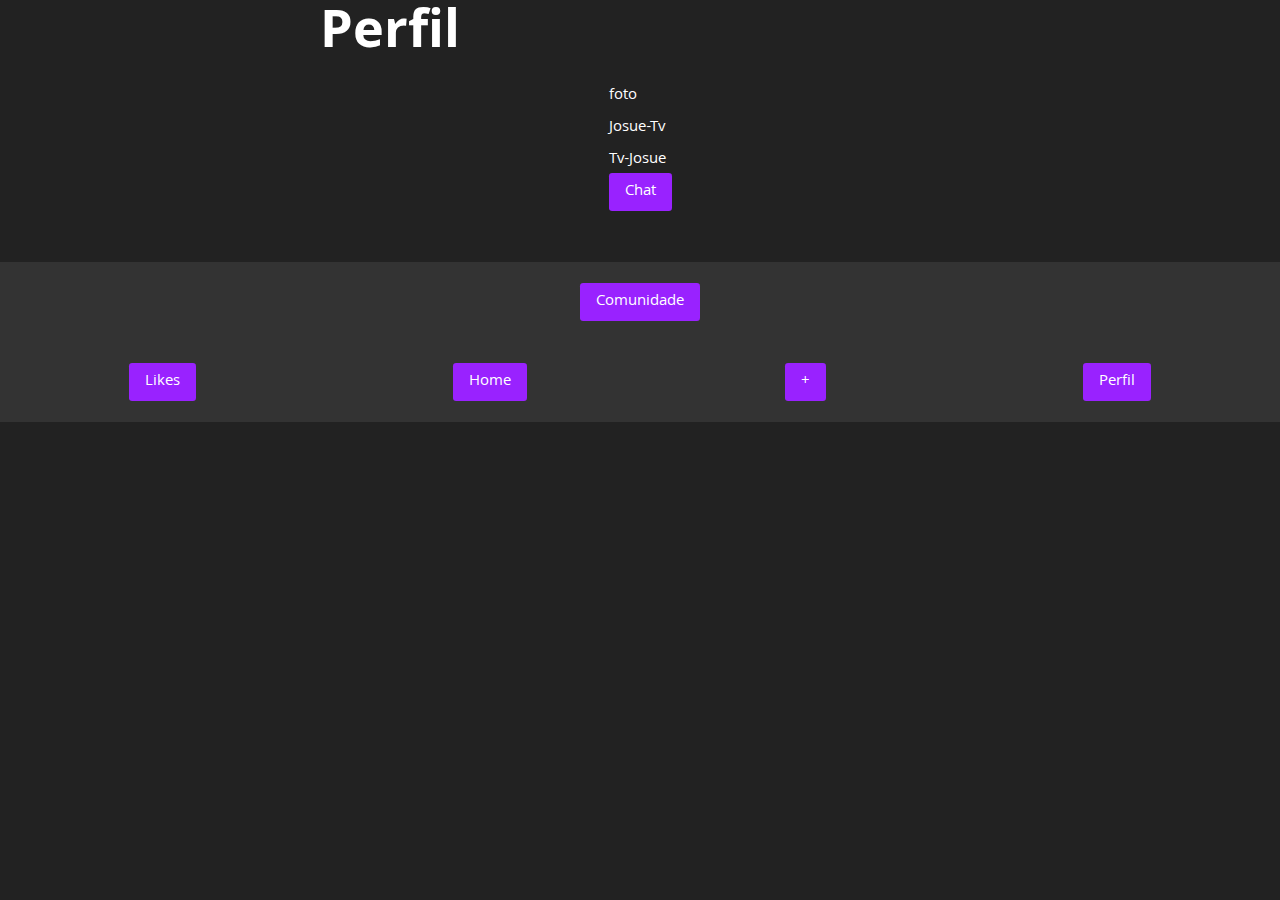
==== index.html @ 425ce1e4 "Abrindo repositório" ====
<!DOCTYPE html>
<html lang="pt-BR">
    <head>
        <meta charset="UTF-8">
        <title>Twitch toker</title>
        <meta name="viewport" content="width=device-width, initial-scale=1.0">
        <link type="text/css" rel="stylesheet" href="reset.css">
        <link type="text/css" rel="stylesheet" href="style.css">
    </head>
    <body>
        <header>
            <h2>Perfil</h2>
            <ul>
                <li>foto</li>
                <li>Josue-Tv</li>
                <li>Tv-Josue</li>
                <li>
                    <a href='./chat.html'>Chat</a>
                </li>
            </ul>
        </header>

        <main>
            <video src="videos/yonezada.mp4"></video>
            <video src="videos/rengar_01.webm"></video>
            <video src="videos/rengar_02.webm"></video>
            <video src="videos/rengar_03.webm"></video>
            <video src="videos/yasuo_01.webm"></video>
            <video src="videos/viego.webm"></video>
        </main>

        <footer>
            <ul>
                <li>
                    <a href="./comunidades.html">Comunidade</a>
                </li>
            </ul>
            <ul>
                <li>
                    <a href="./explicação.html">Likes</a>
                </li>
                <li>
                    <a href="./index.html"> Home</a>
                </li>
                <li>
                    <a href="/novo_video"> +</a>
                </li>
                <li>
                    <a href="./config.html"> Perfil</a>
                </li>
            </ul>
        </footer>
    </body>
</html>
---- style.css ----
@import url('https://fonts.googleapis.com/css2?family=Khula:wght@300;400;700&display=swap');
@import url('https://fonts.googleapis.com/css2?family=Noto+Serif+KR:wght@300;400;700&display=swap');
@import url('https://fonts.googleapis.com/css2?family=Red+Hat+Text:wght@400;700&display=swap');
@import url('https://fonts.googleapis.com/css2?family=Nixie+One&display=swap');

body {
    background-color: #222;
    color: #FFF;
    font-family: 'Khula', 'Red Hat Text', sans-serif;
    overflow-y: scroll;
}

header {
    max-width: 50%;
    height: 4rem;
    margin: 0 auto;
    margin-bottom: 2rem;
    display: flex;
    flex-direction: column;
    position: sticky;
}

header > ul {
    margin: auto;
}

header > ul > li {
    padding-top: 1rem;
    margin: auto;
}

main {
    max-width: 100%;
    margin: 0 auto;
    display: flex;
    flex-direction: row;
}

main > * {
    margin-top: 1rem;
}

main > ul {
    padding-left: 15%;
    height: 150px;
    display: flex;
    flex-direction: row;
    flex-wrap: nowrap;
    padding-bottom: .5rem;
}

footer {
    position: absolute;
    width: 100%;
    background-color: #333;
}

footer > ul {
    display: flex;
    flex-direction: row;
}

footer > ul > li {
    margin: 2rem auto;
}

a {
    text-decoration: none;
    color: #FFF;
    background-color: #92F;
    border-radius: .2em;
    padding: .4rem 1rem;
    margin-top: 2rem;
}

a:hover {
    background-color: #4C1180;
}

h1, h2, h3, h4, h5, h6 {
    font-weight: bold;
}

p {
    font-family: 'Noto Serif KR', 'Nixie One', serif;
    margin: .5rem 0;
}

h1 {
    margin: .75rem 0;
    font-size: 4rem;
}

h2 {
    margin: .5rem 0;
    font-size: 3.5rem;
}

h3 {
    margin: .5rem 0;
    font-size: 3rem;
}

h4 {
    margin: .5rem 0;
    font-size: 2.5rem;
}

h5, h6 {
    margin: .5rem 0;
    font-size: 2rem;
}

video {
    max-width: 50%;
}
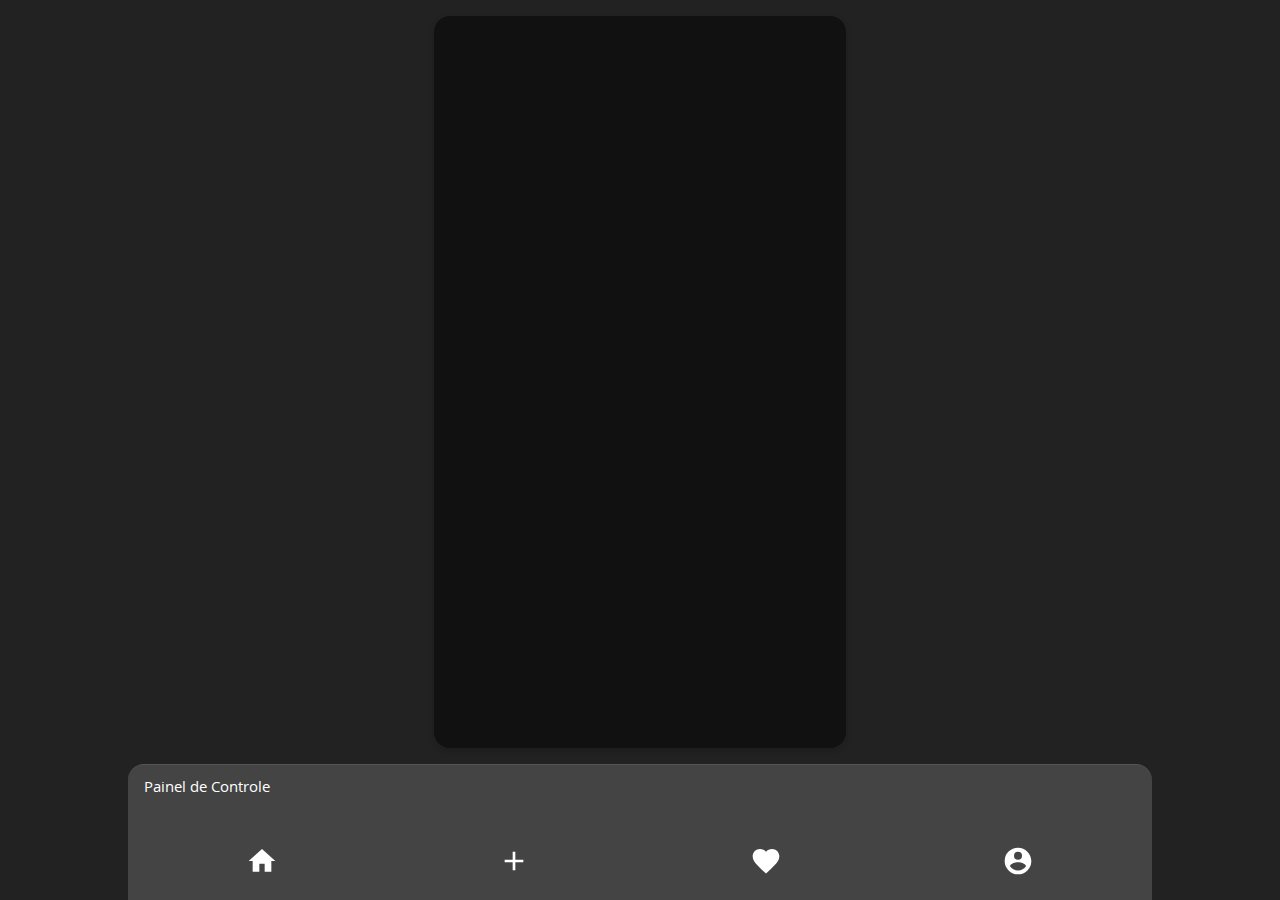
==== commit 71b997e7: "Redesign & Clipador de vídeos" ====
--- a/index.html
+++ b/index.html
@@ -1,54 +1,136 @@
 <!DOCTYPE html>
-<html lang="pt-BR">
-    <head>
-        <meta charset="UTF-8">
-        <title>Twitch toker</title>
-        <meta name="viewport" content="width=device-width, initial-scale=1.0">
-        <link type="text/css" rel="stylesheet" href="reset.css">
-        <link type="text/css" rel="stylesheet" href="style.css">
-    </head>
-    <body>
-        <header>
-            <h2>Perfil</h2>
-            <ul>
-                <li>foto</li>
-                <li>Josue-Tv</li>
-                <li>Tv-Josue</li>
-                <li>
-                    <a href='./chat.html'>Chat</a>
+<html lang="en">
+<head>
+    <meta charset="UTF-8">
+    <meta http-equiv="X-UA-Compatible" content="IE=edge">
+    <meta name="viewport" content="width=device-width, initial-scale=1.0">
+    <title>tik.tv</title>
+
+    <link rel="stylesheet" href="./commons/css/reset.css">
+    <link rel="stylesheet" href="./commons/css/style.css">
+    <link rel="stylesheet" href="./css/style.css">
+</head>
+<body>
+
+    <main id="main-section">
+        <div id="feature-content-container" class="page-content-wrap wrap-video-content is-active">
+            <article class="page-content video-content">
+                <div class="video-post-container">
+                    <video id="feature-content-player" class="video-post-player" autoplay loop muted></video>
+                    <div class="video-post-description">
+                        <h1 id="feature-content-title" class="video-post-title">...</h2>
+                    </div>
+                </div>
+            </article>
+        </div>
+        
+        <div id="secondary-content-container" class="page-content-wrap wrap-video-content">
+            <article class="page-content video-content">
+                <div class="video-post-container">
+                    <video class="video-post-player" src="./videos/rengar_01.webm" autoplay loop muted></video>
+                    <div class="video-post-description">
+                        <h1 class="video-post-title">Primeira partida de Rengar</h2>
+                    </div>
+                </div>
+            </article>
+        </div>
+        
+        <div class="page-content-wrap wrap-video-content">
+            <article class="page-content video-content">
+                <div class="video-post-container">
+                    <video class="video-post-player" src="./videos/rengar_02.webm" autoplay loop muted></video>
+                    <div class="video-post-description">
+                        <h1 class="video-post-title">Jogando de rengar novamente</h2>
+                    </div>
+                </div>
+            </article>
+        </div>
+        
+        <div class="page-content-wrap wrap-video-content">
+            <article class="page-content video-content">
+                <div class="video-post-container">
+                    <video class="video-post-player" src="./videos/rengar_03.webm" autoplay loop muted></video>
+                    <div class="video-post-description">
+                        <h1 class="video-post-title">Gatinho na floresta</h2>
+                    </div>
+                </div>
+            </article>
+        </div>
+        
+        <div class="page-content-wrap wrap-video-content">
+            <article class="page-content video-content">
+                <div class="video-post-container">
+                    <video class="video-post-player" src="./videos/viego.webm" autoplay loop muted></video>
+                    <div class="video-post-description">
+                        <h1 class="video-post-title">Viego Rei Destruindo</h2>
+                    </div>
+                </div>
+            </article>
+        </div>
+        
+        <div class="page-content-wrap wrap-video-content">
+            <article class="page-content video-content">
+                <div class="video-post-container">
+                    <video class="video-post-player" src="./videos/yasuo_01.webm" autoplay loop muted></video>
+                    <div class="video-post-description">
+                        <h1 class="video-post-title">Nunca joguei de Yasuo</h2>
+                    </div>
+                </div>
+            </article>
+        
+            <div class="page-content-wrap wrap-video-content">
+                <article class="page-content video-content">
+                    <div class="video-post-container">
+                        <video class="video-post-player" src="./videos/yonezada.webm" autoplay loop muted></video>
+                        <div class="video-post-description">
+                            <h1 class="video-post-title">Yonezada</h2>
+                        </div>
+                    </div>
+                </article>
+        </div>
+
+        <div id="control_panel-mask"></div>
+    </main>
+
+    <section id="control_panel">
+        <div>
+            Painel de Controle
+        </div>
+        <nav id="page-navigation">
+            <ul id="page-navigation-navigator">
+                <li class="page-navigation-item">
+                    <a class="page-navigation-anchor" href="#">
+                        <svg class="page-navigation-icon" viewBox="0 0 24 24">
+                            <path d="M10,20V14H14V20H19V12H22L12,3L2,12H5V20H10Z"/>
+                        </svg>
+                    </a>
+                </li>
+                <li class="page-navigation-item">
+                    <a class="page-navigation-anchor" href="./create-clip/">
+                        <svg class="page-navigation-icon" viewBox="0 0 24 24">
+                            <path d="M19,13H13V19H11V13H5V11H11V5H13V11H19V13Z"/>
+                        </svg>
+                    </a>
+                </li>
+                <li class="page-navigation-item">
+                    <a class="page-navigation-anchor" href="#">
+                        <svg class="page-navigation-icon" viewBox="0 0 24 24">
+                            <path d="M12,21.35L10.55,20.03C5.4,15.36 2,12.27 2,8.5C2,5.41 4.42,3 7.5,3C9.24,3 10.91,3.81 12,5.08C13.09,3.81 14.76,3 16.5,3C19.58,3 22,5.41 22,8.5C22,12.27 18.6,15.36 13.45,20.03L12,21.35Z"/>
+                        </svg>
+                    </a>
+                </li>
+                <li class="page-navigation-item">
+                    <a class="page-navigation-anchor" href="#">
+                        <svg class="page-navigation-icon" viewBox="0 0 24 24">
+                            <path d="M12,19.2C9.5,19.2 7.29,17.92 6,16C6.03,14 10,12.9 12,12.9C14,12.9 17.97,14 18,16C16.71,17.92 14.5,19.2 12,19.2M12,5A3,3 0 0,1 15,8A3,3 0 0,1 12,11A3,3 0 0,1 9,8A3,3 0 0,1 12,5M12,2A10,10 0 0,0 2,12A10,10 0 0,0 12,22A10,10 0 0,0 22,12C22,6.47 17.5,2 12,2Z"/>
+                        </svg>
+                    </a>
                 </li>
             </ul>
-        </header>
+        </nav>
+    </section>
 
-        <main>
-            <video src="videos/yonezada.mp4"></video>
-            <video src="videos/rengar_01.webm"></video>
-            <video src="videos/rengar_02.webm"></video>
-            <video src="videos/rengar_03.webm"></video>
-            <video src="videos/yasuo_01.webm"></video>
-            <video src="videos/viego.webm"></video>
-        </main>
-
-        <footer>
-            <ul>
-                <li>
-                    <a href="./comunidades.html">Comunidade</a>
-                </li>
-            </ul>
-            <ul>
-                <li>
-                    <a href="./explicação.html">Likes</a>
-                </li>
-                <li>
-                    <a href="./index.html"> Home</a>
-                </li>
-                <li>
-                    <a href="/novo_video"> +</a>
-                </li>
-                <li>
-                    <a href="./config.html"> Perfil</a>
-                </li>
-            </ul>
-        </footer>
-    </body>
-</html>+    <script src="./js/script.js" type="module"></script>
+    
+</body>
+</html>
--- a/commons/css/style.css
+++ b/commons/css/style.css
@@ -0,0 +1,110 @@
+@import url('https://fonts.googleapis.com/css2?family=Khula:wght@300;400;700&display=swap');
+@import url('https://fonts.googleapis.com/css2?family=Noto+Serif+KR:wght@300;400;700&display=swap');
+@import url('https://fonts.googleapis.com/css2?family=Red+Hat+Text:wght@400;700&display=swap');
+@import url('https://fonts.googleapis.com/css2?family=Nixie+One&display=swap');
+
+:root {
+    --scale: max(1rem, .5vw);
+    --aspect-ratio: 9 / 16;
+    --primary-color: #82D;
+    --background-color: #222;
+    --foreground-color: #444;
+    --text-color: #FFF;
+    --dark-color: #426;
+    
+    background-color: var(--background-color);
+    color: var(--text-color);
+    font-family: 'Khula', 'Red Hat Text', sans-serif;
+    overflow-x: hidden;
+}
+@media (min-width: calc((100vh) * 16 / 9)) {
+    :root {
+        --aspect-ratio: 16 / 9;
+    }
+}
+
+::selection {
+    background-color: var(--primary-color);
+}
+
+body {
+    width: 100%;
+    height: 100vh;
+    margin: 0;
+}
+
+h1, h2, h3, h4, h5, h6 {
+    line-height: 1em;
+}
+
+h1 {
+    font-size: 2.5em;
+    font-weight: bold;
+}
+h2 {
+    font-size: 2em;
+    font-weight: bold;
+}
+h3 {
+    font-size: 1.75em;
+}
+h4 {
+    font-size: 1.5em;
+}
+h5 {
+    font-size: 1.25em;
+}
+h6 {
+    font-size: 1em;
+}
+
+
+.fancy-button {
+    appearance: none;
+    height: 2.5rem;
+    padding: 0 1.5rem;
+    border: none;
+    border-radius: 1rem;
+    background-color: var(--primary-color);
+    color: inherit;
+    text-decoration: none;
+    font-size: 0.9rem;
+    font-family: inherit;
+    font-weight: bold;
+    line-height: 2.85rem;
+    cursor: pointer;
+    display: inline-block;
+}
+
+
+#control_panel-mask {
+    width: 100%;
+    height: 9.5rem;
+    background-image: linear-gradient(transparent 33%, var(--background-color) 66%);
+    position: sticky;
+    left: 0;
+    bottom: -1rem;
+}
+
+section#control_panel {
+    width: 100%;
+    max-width: 64rem;
+    height: 8.5rem;
+    margin: 0 auto;
+    border-top: .1em solid #555;
+    border-radius: 1rem 1rem 0 0;
+    padding: 1rem;
+    background-color: var(--foreground-color);
+    display: grid;
+    grid-template-columns: auto;
+    grid-template-rows: 3.5rem 2.5rem;
+    gap: .5rem;
+    position: fixed;
+    bottom: 0;
+    left: 0;
+    right: 0;
+}
+
+/* nav#page-navigation {
+    
+} */
--- a/css/style.css
+++ b/css/style.css
@@ -0,0 +1,130 @@
+main#main-section {
+    width: 100%;
+    height: 100%;
+    padding: 1rem;
+    display: grid;
+    gap: 2rem;
+    overflow-y: scroll;
+    scroll-snap-type: y mandatory;
+    scroll-padding-top: 1em;
+}
+
+.page-content-wrap {
+    width: 100%;
+    max-width: calc((100vh - 10.5rem) * var(--aspect-ratio));
+    height: 100%;
+    margin: auto;
+    scroll-snap-align: start end;
+}
+
+.page-content-wrap.wrap-video-content {
+    max-height: calc(100vh - 10.5rem);
+    margin: auto;
+}
+
+article.page-content {
+    height: 100%;
+    margin: auto;
+}
+
+article.page-content.video-content {
+    aspect-ratio: var(--aspect-ratio);
+    margin: auto;
+    border-radius: var(--scale);
+    background-color: #111;
+    overflow: hidden;
+    box-shadow: 0 .2rem .4rem #1113;
+}
+
+.video-post-container {
+    width: 100%;
+    height: 100%;
+    display: grid;
+    grid-template-columns: 100%;
+    grid-template-rows: 100%;
+}
+
+.video-post-container > * {
+    grid-area: 1 / 1 / 2 / 2;
+    z-index: 0;
+}
+
+.video-post-player {
+    width: 100%;
+    height: 100%;
+}
+
+
+.video-post-description {
+    padding: 2rem 1rem;
+    background-image: linear-gradient(165deg, #111B, #1113 50%);
+    opacity: 0;
+    visibility: hidden;
+}
+
+@media (hover: hover) {
+    .video-post-description {
+        transition: opacity 256ms;
+    }
+
+    article.page-content.video-content:hover .video-post-description {
+        opacity: 1;
+        visibility: visible;
+    }
+}
+@media (hover: none) {
+    article.page-content.video-content:active .video-post-description {
+        opacity: 1;
+        visibility: visible;
+    }
+}
+
+.page-content-wrap.wrap-video-content.is-active .video-post-description {
+    animation: hide-description 256ms backwards;
+    animation-delay: 2s;
+}
+@keyframes hide-description {
+    from {
+        opacity: 1;
+        visibility: visible;
+    }
+}
+
+.video-post-title {
+    text-transform: uppercase;
+    text-shadow: .1em .1em 0 #111;
+}
+
+
+
+ul#page-navigation-navigator {
+    display: grid;
+    grid-auto-flow: column;
+    place-items: center;
+    gap: 1rem;
+}
+/* li.page-navigation-item {
+    
+} */
+
+a.page-navigation-anchor {
+    border-radius: .75rem;
+    padding: .5rem 1rem;
+    margin: -.5rem 0;
+    color: inherit;
+    text-align: center;
+    display: inline-block;
+    transition: background-color 255ms;
+}
+a.page-navigation-anchor:hover {
+    background-color: #333;
+}
+
+a.page-navigation-anchor svg {
+    width: 2rem;
+    height: 2rem;
+    vertical-align: middle;
+}
+a.page-navigation-anchor svg > path {
+    fill: currentColor;
+}
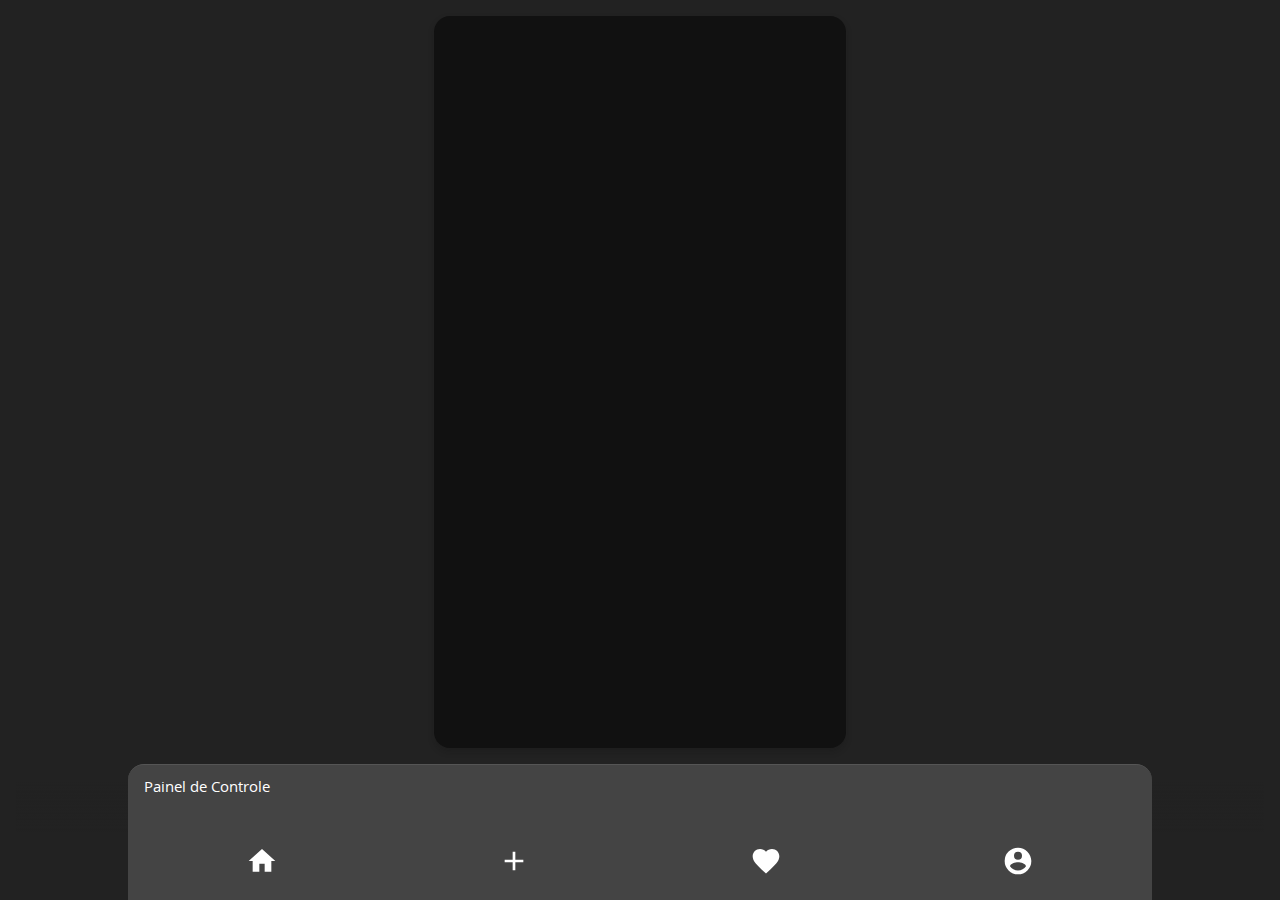
==== commit bcf6c942: "Vídeos otimizados" ====
--- a/index.html
+++ b/index.html
@@ -77,16 +77,17 @@
                     </div>
                 </div>
             </article>
+        </div>
         
-            <div class="page-content-wrap wrap-video-content">
-                <article class="page-content video-content">
-                    <div class="video-post-container">
-                        <video class="video-post-player" src="./videos/yonezada.webm" autoplay loop muted></video>
-                        <div class="video-post-description">
-                            <h1 class="video-post-title">Yonezada</h2>
-                        </div>
+        <div class="page-content-wrap wrap-video-content">
+            <article class="page-content video-content">
+                <div class="video-post-container">
+                    <video class="video-post-player" src="./videos/yonezada.webm" autoplay loop muted></video>
+                    <div class="video-post-description">
+                        <h1 class="video-post-title">Yonezada</h2>
                     </div>
-                </article>
+                </div>
+            </article>
         </div>
 
         <div id="control_panel-mask"></div>
--- a/commons/css/style.css
+++ b/commons/css/style.css
@@ -83,7 +83,7 @@
     background-image: linear-gradient(transparent 33%, var(--background-color) 66%);
     position: sticky;
     left: 0;
-    bottom: -1rem;
+    bottom: 0rem;
 }
 
 section#control_panel {
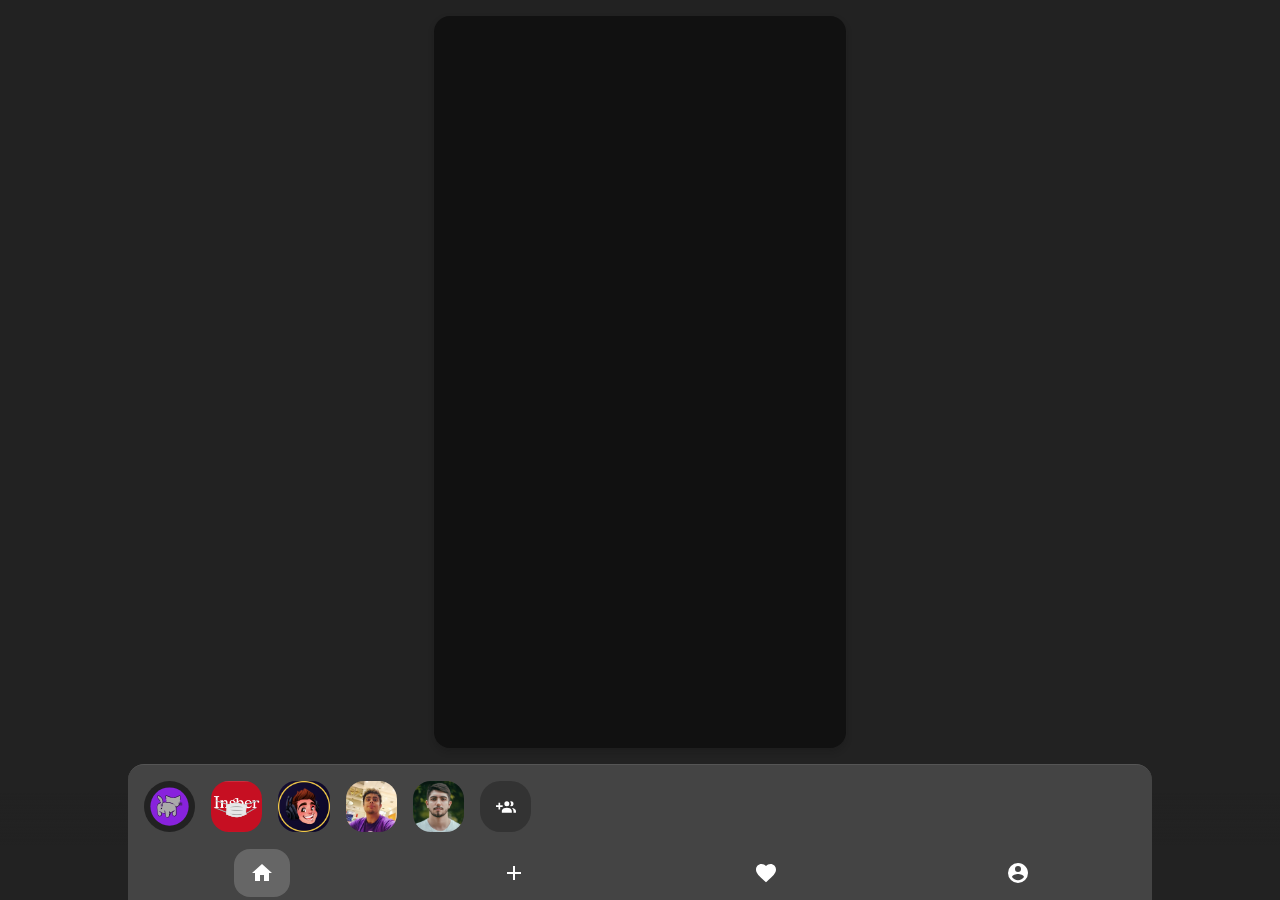
==== commit af975235: "comiliiiis" ====
--- a/index.html
+++ b/index.html
@@ -6,6 +6,8 @@
     <meta name="viewport" content="width=device-width, initial-scale=1.0">
     <title>tik.tv</title>
 
+    <link rel="icon" type="image/svg+xml" href="./assets/images/logo.svg">
+    <link rel="icon" href="./Logo/logotipo.png">
     <link rel="stylesheet" href="./commons/css/reset.css">
     <link rel="stylesheet" href="./commons/css/style.css">
     <link rel="stylesheet" href="./css/style.css">
@@ -16,18 +18,40 @@
         <div id="feature-content-container" class="page-content-wrap wrap-video-content is-active">
             <article class="page-content video-content">
                 <div class="video-post-container">
-                    <video id="feature-content-player" class="video-post-player" autoplay loop muted></video>
+                    <video id="feature-content-player" class="video-post-player" autoplay loop></video>
                     <div class="video-post-description">
                         <h1 id="feature-content-title" class="video-post-title">...</h2>
                     </div>
                 </div>
             </article>
         </div>
-        
+
         <div id="secondary-content-container" class="page-content-wrap wrap-video-content">
             <article class="page-content video-content">
                 <div class="video-post-container">
-                    <video class="video-post-player" src="./videos/rengar_01.webm" autoplay loop muted></video>
+                    <video class="video-post-player" src="./assets/videos/katarina.webm" autoplay loop></video>
+                    <div class="video-post-description">
+                        <h1 class="video-post-title">Katarina comendo filé de Fizz</h2>
+                    </div>
+                </div>
+            </article>
+        </div>
+        
+        <div class="page-content-wrap wrap-video-content">
+            <article class="page-content video-content">
+                <div class="video-post-container">
+                    <video class="video-post-player" src="./assets/videos/rengar_03.webm" loop></video>
+                    <div class="video-post-description">
+                        <h1 class="video-post-title">Gatinho na floresta</h2>
+                    </div>
+                </div>
+            </article>
+        </div>
+        
+        <div class="page-content-wrap wrap-video-content">
+            <article class="page-content video-content">
+                <div class="video-post-container">
+                    <video class="video-post-player" src="./assets/videos/rengar_01.webm" loop></video>
                     <div class="video-post-description">
                         <h1 class="video-post-title">Primeira partida de Rengar</h2>
                     </div>
@@ -38,40 +62,7 @@
         <div class="page-content-wrap wrap-video-content">
             <article class="page-content video-content">
                 <div class="video-post-container">
-                    <video class="video-post-player" src="./videos/rengar_02.webm" autoplay loop muted></video>
-                    <div class="video-post-description">
-                        <h1 class="video-post-title">Jogando de rengar novamente</h2>
-                    </div>
-                </div>
-            </article>
-        </div>
-        
-        <div class="page-content-wrap wrap-video-content">
-            <article class="page-content video-content">
-                <div class="video-post-container">
-                    <video class="video-post-player" src="./videos/rengar_03.webm" autoplay loop muted></video>
-                    <div class="video-post-description">
-                        <h1 class="video-post-title">Gatinho na floresta</h2>
-                    </div>
-                </div>
-            </article>
-        </div>
-        
-        <div class="page-content-wrap wrap-video-content">
-            <article class="page-content video-content">
-                <div class="video-post-container">
-                    <video class="video-post-player" src="./videos/viego.webm" autoplay loop muted></video>
-                    <div class="video-post-description">
-                        <h1 class="video-post-title">Viego Rei Destruindo</h2>
-                    </div>
-                </div>
-            </article>
-        </div>
-        
-        <div class="page-content-wrap wrap-video-content">
-            <article class="page-content video-content">
-                <div class="video-post-container">
-                    <video class="video-post-player" src="./videos/yasuo_01.webm" autoplay loop muted></video>
+                    <video class="video-post-player" src="./assets/videos/yasuo_01.webm" loop></video>
                     <div class="video-post-description">
                         <h1 class="video-post-title">Nunca joguei de Yasuo</h2>
                     </div>
@@ -82,46 +73,89 @@
         <div class="page-content-wrap wrap-video-content">
             <article class="page-content video-content">
                 <div class="video-post-container">
-                    <video class="video-post-player" src="./videos/yonezada.webm" autoplay loop muted></video>
+                    <video class="video-post-player" src="./assets/videos/yonezada.webm" loop></video>
                     <div class="video-post-description">
                         <h1 class="video-post-title">Yonezada</h2>
                     </div>
                 </div>
             </article>
         </div>
+        
+        <div class="page-content-wrap wrap-video-content">
+            <article class="page-content video-content">
+                <div class="video-post-container">
+                    <video class="video-post-player" src="./assets/videos/rengar_02.webm" loop></video>
+                    <div class="video-post-description">
+                        <h1 class="video-post-title">Jogando de rengar novamente</h2>
+                    </div>
+                </div>
+            </article>
+        </div>
 
-        <div id="control_panel-mask"></div>
+        <div></div>
     </main>
 
+    <div id="control_panel-mask"></div>
+
     <section id="control_panel">
-        <div>
-            Painel de Controle
-        </div>
+        <section id="communities-container">
+            <img src="./assets/images/logo.svg" alt="tik.tv" title="tik.tv">
+            
+            <a id="new_community-button" class="communitie-button" href="/comunidades/nova-comunidade/">
+                <img class="communitie-button-image" src="../../assets/images/comunidade.jpg" alt="">
+                <div class="communitie-button-label"></div>
+            </a>
+            <a class="communitie-button" href="/comunidades/insper/">
+                <img class="communitie-button-image" src="./assets/images/insper.png" alt="Insper">
+                <div class="communitie-button-label">Insper</div>
+            </a>
+            <a class="communitie-button" href="#">
+                <img class="communitie-button-image" src="./assets/images/alanzoka.png" alt="alanzoka">
+                <div class="communitie-button-label">alanzoka</div>
+            </a>
+            <a class="communitie-button" href="#">
+                <img class="communitie-button-image" src="./assets/images/YoDa.png" alt="Yoda">
+                <div class="communitie-button-label">Yoda</div>
+            </a>
+            <a class="communitie-button" href="#">
+                <img class="communitie-button-image" src="./assets/images/jukes.png" alt="jukes">
+                <div class="communitie-button-label">jukes</div>
+            </a>
+            <a id="communitie-create-button" class="communitie-button" href="./comunidades/nova-comunidade/" title="Criar comunidade">
+                <svg class="communitie-button-icon" viewBox="0 0 24 24">
+                    <path d="M19 17V19H7V17S7 13 13 13 19 17 19 17M16 8A3 3 0 1 0 13 11A3 3 0 0 0 16 8M19.2 13.06A5.6 5.6 0 0 1 21 17V19H24V17S24 13.55 19.2 13.06M18 5A2.91 2.91 0 0 0 17.11 5.14A5 5 0 0 1 17.11 10.86A2.91 2.91 0 0 0 18 11A3 3 0 0 0 18 5M8 10H5V7H3V10H0V12H3V15H5V12H8Z" />
+                </svg>
+                <div class="communitie-button-label">Criar</div>
+            </a>
+        </section>
         <nav id="page-navigation">
             <ul id="page-navigation-navigator">
                 <li class="page-navigation-item">
-                    <a class="page-navigation-anchor" href="#">
+                    <a class="page-navigation-anchor is-active" href="index.html" title="Início">
                         <svg class="page-navigation-icon" viewBox="0 0 24 24">
                             <path d="M10,20V14H14V20H19V12H22L12,3L2,12H5V20H10Z"/>
                         </svg>
                     </a>
                 </li>
+
                 <li class="page-navigation-item">
-                    <a class="page-navigation-anchor" href="./create-clip/">
+                    <a class="page-navigation-anchor" href="./create-clip/" title="Criar clip">
                         <svg class="page-navigation-icon" viewBox="0 0 24 24">
                             <path d="M19,13H13V19H11V13H5V11H11V5H13V11H19V13Z"/>
                         </svg>
                     </a>
                 </li>
+
                 <li class="page-navigation-item">
-                    <a class="page-navigation-anchor" href="#">
+                    <a class="page-navigation-anchor" href="#" title="Likes">
                         <svg class="page-navigation-icon" viewBox="0 0 24 24">
                             <path d="M12,21.35L10.55,20.03C5.4,15.36 2,12.27 2,8.5C2,5.41 4.42,3 7.5,3C9.24,3 10.91,3.81 12,5.08C13.09,3.81 14.76,3 16.5,3C19.58,3 22,5.41 22,8.5C22,12.27 18.6,15.36 13.45,20.03L12,21.35Z"/>
                         </svg>
                     </a>
                 </li>
+
                 <li class="page-navigation-item">
-                    <a class="page-navigation-anchor" href="#">
+                    <a class="page-navigation-anchor" href="#" title="Perfil">
                         <svg class="page-navigation-icon" viewBox="0 0 24 24">
                             <path d="M12,19.2C9.5,19.2 7.29,17.92 6,16C6.03,14 10,12.9 12,12.9C14,12.9 17.97,14 18,16C16.71,17.92 14.5,19.2 12,19.2M12,5A3,3 0 0,1 15,8A3,3 0 0,1 12,11A3,3 0 0,1 9,8A3,3 0 0,1 12,5M12,2A10,10 0 0,0 2,12A10,10 0 0,0 12,22A10,10 0 0,0 22,12C22,6.47 17.5,2 12,2Z"/>
                         </svg>
--- a/commons/css/style.css
+++ b/commons/css/style.css
@@ -39,11 +39,9 @@
 
 h1 {
     font-size: 2.5em;
-    font-weight: bold;
 }
 h2 {
     font-size: 2em;
-    font-weight: bold;
 }
 h3 {
     font-size: 1.75em;
@@ -56,6 +54,10 @@
 }
 h6 {
     font-size: 1em;
+}
+
+h1, h2, strong {
+    font-weight: bold;
 }
 
 
@@ -79,11 +81,11 @@
 
 #control_panel-mask {
     width: 100%;
-    height: 9.5rem;
+    height: 10rem;
     background-image: linear-gradient(transparent 33%, var(--background-color) 66%);
-    position: sticky;
+    position: fixed;
     left: 0;
-    bottom: 0rem;
+    bottom: 0;
 }
 
 section#control_panel {
@@ -97,7 +99,7 @@
     background-color: var(--foreground-color);
     display: grid;
     grid-template-columns: auto;
-    grid-template-rows: 3.5rem 2.5rem;
+    grid-template-rows: 4rem 2.5rem;
     gap: .5rem;
     position: fixed;
     bottom: 0;
@@ -105,6 +107,117 @@
     right: 0;
 }
 
-/* nav#page-navigation {
+
+#communities-container {
+    display: grid;
+    grid-auto-flow: column;
+    grid-template-columns: repeat(auto-fill, 3.2rem);
+    grid-template-rows: 3.2rem;
+    gap: 1rem;
+}
+
+a.communitie-button {
+    background-color: #333;
+    border-radius: 40%;
+    display: block;
+    color: inherit;
+    text-decoration: none;
+    display: grid;
+    place-items: center;
+    grid-template-columns: minmax(0, 100%);
+    transition: background-color 256ms;
+}
+a.communitie-button > * {
+    grid-area: 1 / 1 / 2 / 2;
+}
+a.communitie-button:hover {
+    background-color: #222;
+}
+a.communitie-button:hover .communitie-button-image {
+    opacity: .75;
+}
+
+.communitie-button-image {
+    width: 100%;
+    height: 100%;
+    border-radius: 35%;
+}
+
+.communitie-button-label {
+    margin-bottom: -1.2rem;
+    font-size: 1rem;
+    line-height: 2.3ex;
+    white-space: nowrap;
+    text-align: center;
+    place-self: end center;
+    visibility: hidden;
+}
+a.communitie-button:hover .communitie-button-label {
+    visibility: visible;
+}
+
+.communitie-button-icon {
+    width: 1.25rem;
+    height: 1.25rem;
+}
+
+.communitie-button-icon path {
+    fill: currentColor;
+}
+
+
+
+ul#page-navigation-navigator {
+    height: 100%;
+    display: grid;
+    grid-auto-flow: column;
+    place-items: center;
+    gap: 1rem;
+}
+
+/* li.page-navigation-item {
     
 } */
+
+
+a.page-navigation-anchor {
+    padding: .75rem 1rem;
+    margin: -.75rem -1rem;
+    border-radius: 1rem;
+    color: inherit;
+    text-align: center;
+    display: inline-block;
+    transition: background-color 255ms;
+}
+a.page-navigation-anchor:hover {
+    background-color: #333;
+}
+a.page-navigation-anchor.is-active {
+    background-color: #666;
+}
+
+a.page-navigation-anchor svg {
+    width: 1.5rem;
+    height: 1.5rem;
+    vertical-align: middle;
+}
+a.page-navigation-anchor svg > path {
+    fill: currentColor;
+}
+
+
+#teste {
+    margin: 0 auto;
+}
+
+div#teste > a {
+    text-decoration: none;
+    color: #fff;
+    transition: background-color 255ms;
+    padding: 1rem;
+    border-radius: 1rem;
+}
+
+div#teste > a:hover {
+    background-color: #333;
+}
--- a/css/style.css
+++ b/css/style.css
@@ -1,12 +1,17 @@
 main#main-section {
     width: 100%;
     height: 100%;
-    padding: 1rem;
+    padding: 1rem ;
     display: grid;
     gap: 2rem;
     overflow-y: scroll;
     scroll-snap-type: y mandatory;
     scroll-padding-top: 1em;
+}
+
+main#main-section > div:last-child {
+    width: 100%;
+    height: 7.5rem;
 }
 
 .page-content-wrap {
@@ -94,37 +99,3 @@
     text-transform: uppercase;
     text-shadow: .1em .1em 0 #111;
 }
-
-
-
-ul#page-navigation-navigator {
-    display: grid;
-    grid-auto-flow: column;
-    place-items: center;
-    gap: 1rem;
-}
-/* li.page-navigation-item {
-    
-} */
-
-a.page-navigation-anchor {
-    border-radius: .75rem;
-    padding: .5rem 1rem;
-    margin: -.5rem 0;
-    color: inherit;
-    text-align: center;
-    display: inline-block;
-    transition: background-color 255ms;
-}
-a.page-navigation-anchor:hover {
-    background-color: #333;
-}
-
-a.page-navigation-anchor svg {
-    width: 2rem;
-    height: 2rem;
-    vertical-align: middle;
-}
-a.page-navigation-anchor svg > path {
-    fill: currentColor;
-}
